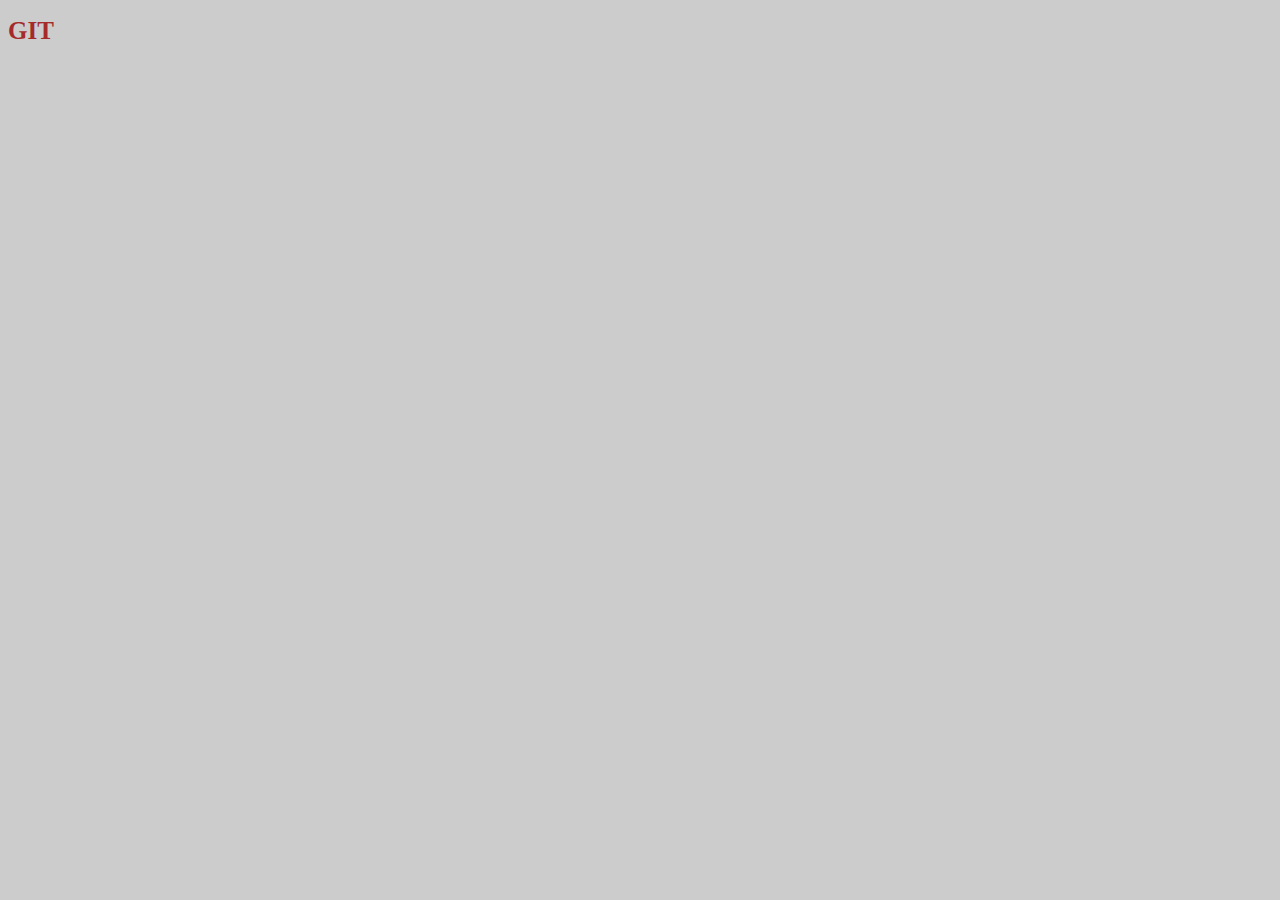
==== index.html @ 1873c31b "Dodata index stranica" ====
<!DOCTYPE html>
<html lang="en">

<head>
    <meta charset="UTF-8">
    <meta name="viewport" content="width=device-width, initial-scale=1.0">
    <title>Git demo</title>
    <link rel="stylesheet" href="css/styles.css">
</head>

<body>
    <h1>GIT</h1>
</body>

</html>
---- css/styles.css ----
body {
    background-color: #ccc;
}

h1 {
    color: brown;
    font-size: 25px;
}
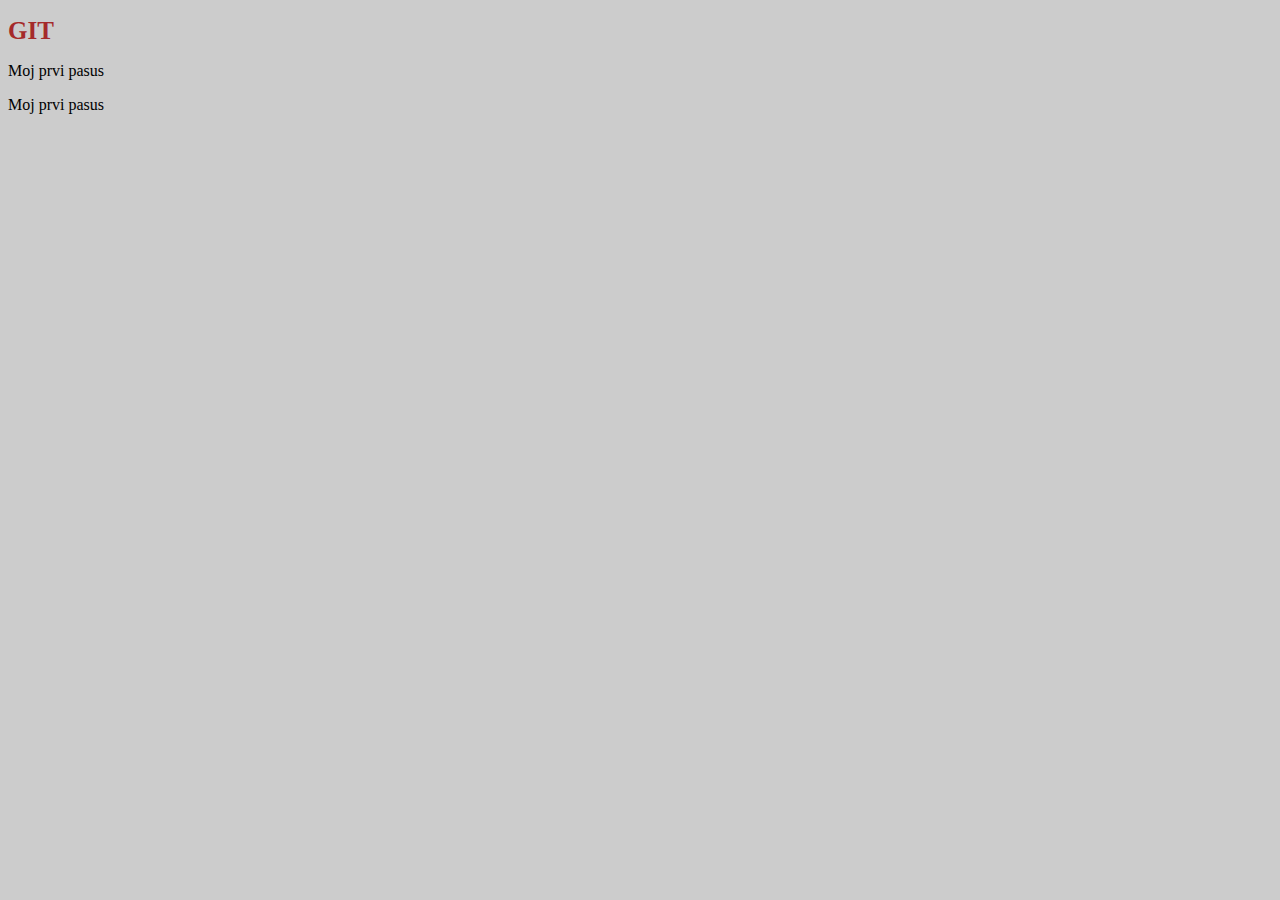
==== commit e449989d: "Dodata 2 pasusa" ====
--- a/index.html
+++ b/index.html
@@ -10,6 +10,8 @@
 
 <body>
     <h1>GIT</h1>
+    <p>Moj prvi pasus</p>
+    <p>Moj prvi pasus</p>
 </body>
 
 </html>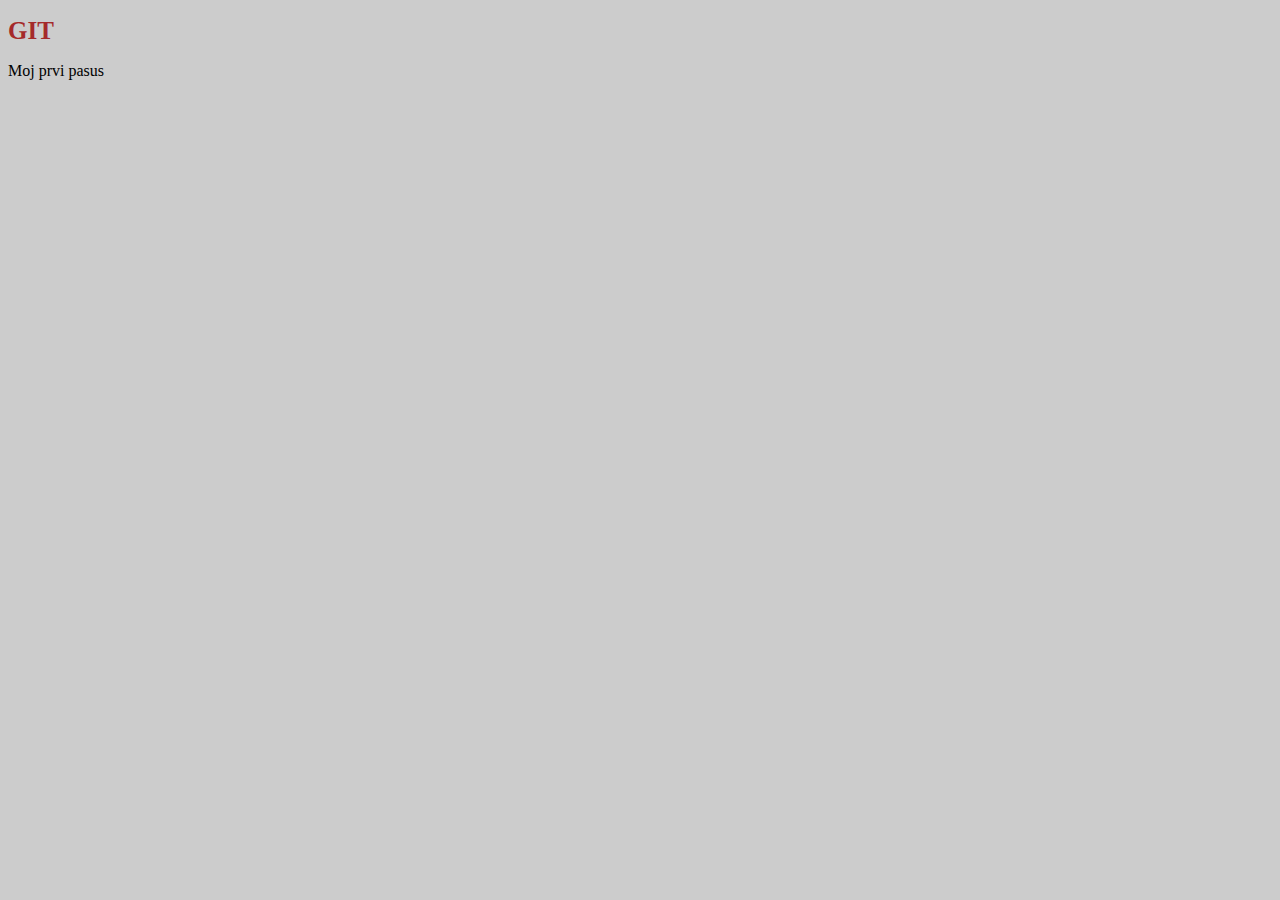
==== commit 64e62bf3: "dodata slika" ====
--- a/index.html
+++ b/index.html
@@ -11,7 +11,7 @@
 <body>
     <h1>GIT</h1>
     <p>Moj prvi pasus</p>
-    <p>Moj prvi pasus</p>
+
 </body>
 
 </html>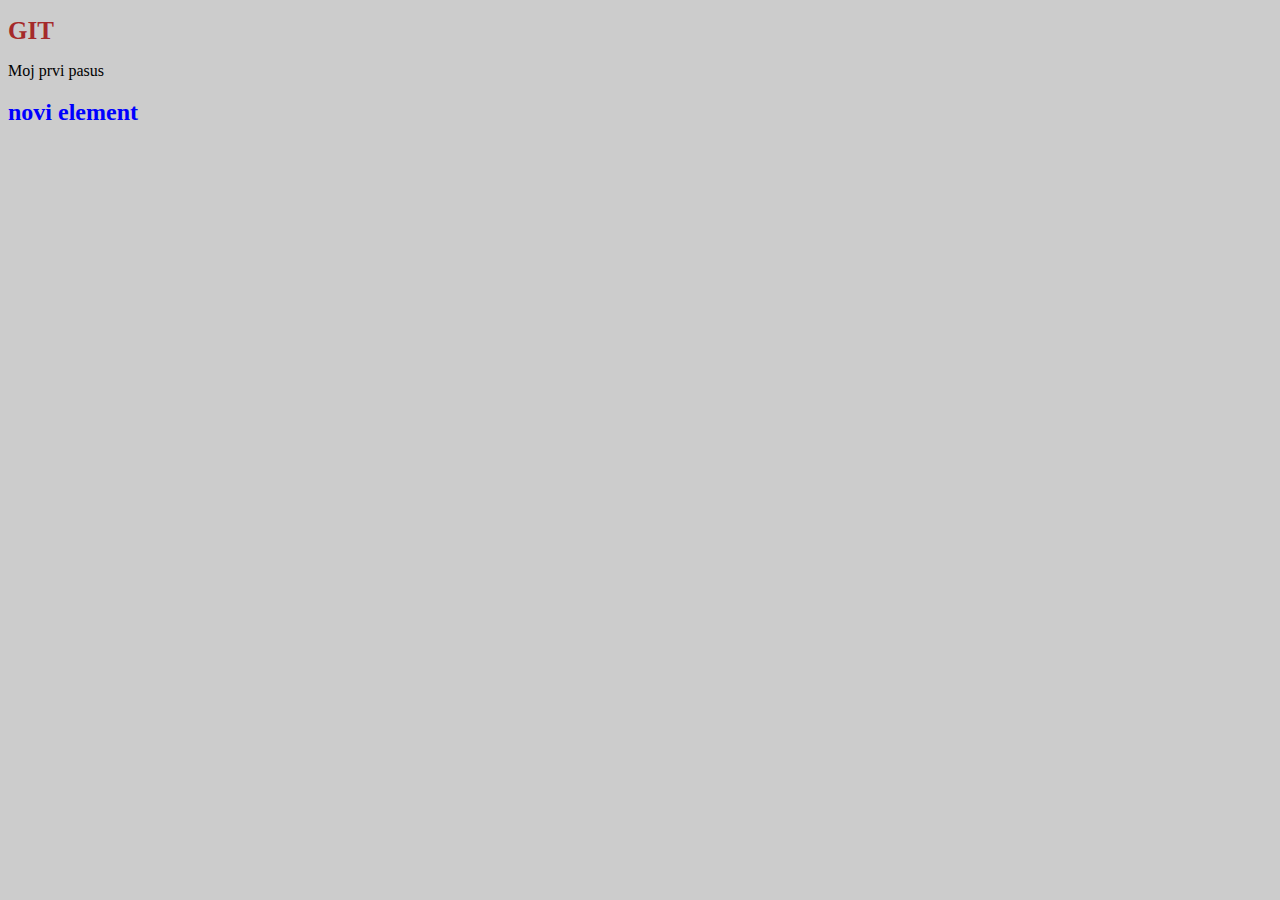
==== commit 63337592: "dodata kontakt stranica" ====
--- a/index.html
+++ b/index.html
@@ -12,6 +12,10 @@
     <h1>GIT</h1>
     <p>Moj prvi pasus</p>
 
+    <div>
+        <h2>novi element</h2>
+    </div>
+
 </body>
 
 </html>--- a/css/styles.css
+++ b/css/styles.css
@@ -5,4 +5,8 @@
 h1 {
     color: brown;
     font-size: 25px;
+}
+
+h2 {
+    color: blue;
 }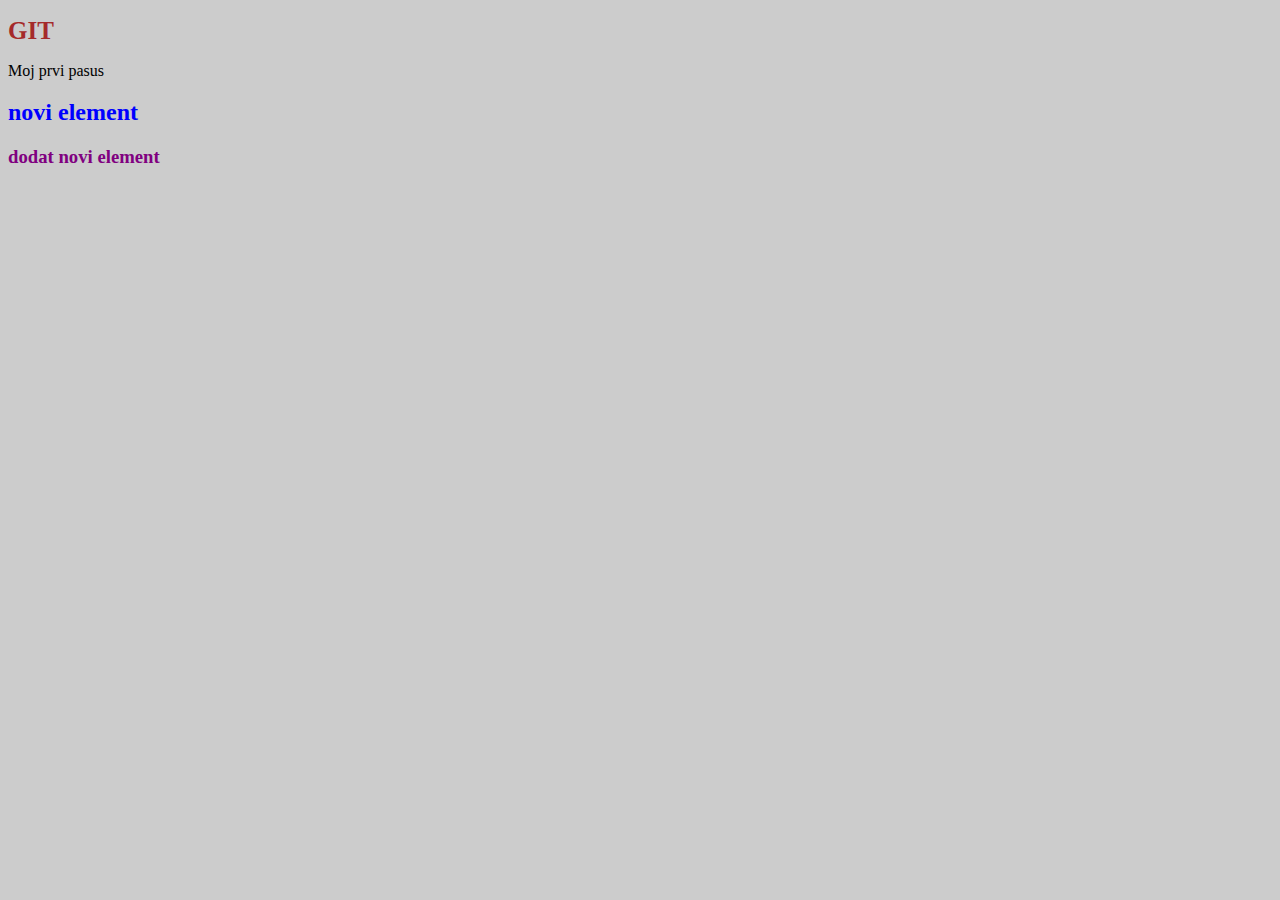
==== commit 75cf389b: "dodate izmene za sve" ====
--- a/index.html
+++ b/index.html
@@ -15,6 +15,9 @@
     <div>
         <h2>novi element</h2>
     </div>
+    <div>
+        <h3>dodat novi element</h3>
+    </div>
 
 </body>
 
--- a/css/styles.css
+++ b/css/styles.css
@@ -9,4 +9,8 @@
 
 h2 {
     color: blue;
+}
+
+h3 {
+    color: purple;
 }